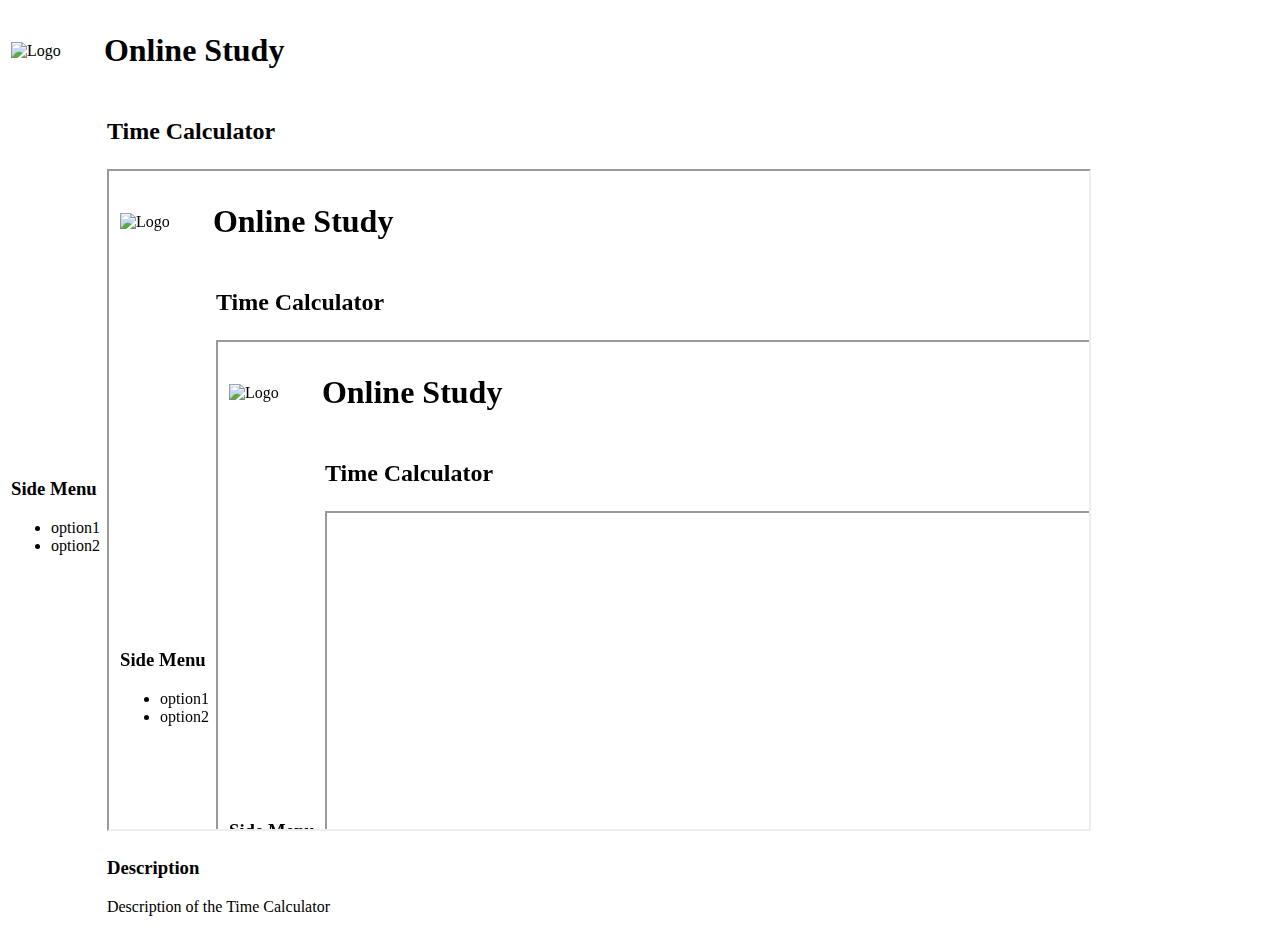
==== index.html @ 07606959 "Create index.html" ====
<!DOCTYPE html>
<!--[if lt IE 7]>      <html class="no-js lt-ie9 lt-ie8 lt-ie7"> <![endif]-->
<!--[if IE 7]>         <html class="no-js lt-ie9 lt-ie8"> <![endif]-->
<!--[if IE 8]>         <html class="no-js lt-ie9"> <![endif]-->
<!--[if gt IE 8]>      <html class="no-js"> <!--<![endif]-->
<html>

<head>
    <meta charset="utf-8">
    <meta http-equiv="X-UA-Compatible" content="IE=edge">
    <title>Online Study</title>
    <meta name="description" content="">
    <meta name="viewport" content="width=device-width, initial-scale=1">
    <link href="https://cdn.jsdelivr.net/npm/bootstrap@5.0.2/dist/css/bootstrap.min.css" rel="stylesheet"
        integrity="sha384-EVSTQN3/azprG1Anm3QDgpJLIm9Nao0Yz1ztcQTwFspd3yD65VohhpuuCOmLASjC" crossorigin="anonymous">
</head>

<body>
    <!--[if lt IE 7]>
            <p class="browsehappy">You are using an <strong>outdated</strong> browser. Please <a href="#">upgrade your browser</a> to improve your experience.</p>
        <![endif]-->
    <!-- Content here -->
    <table>
        <thead>
            <tr>
                <td>
                    <img src="" alt="Logo" />
                </td>
                <td>
                    <h1>Online Study</h1>
                </td>
            </tr>
        </thead>
        <tbody>
            <tr>
                <td>
                    <h3>Side Menu</h3>
                    <ul>
                        <li>
                            option1
                        </li>
                        <li>
                            option2
                        </li>
                    </ul>
                </td>
                <td>
                    <table>
                        <tbody>
                            <tr>
                                <td>
                                    <h2>Time Calculator</h2>
                                </td>
                            </tr>
                            <tr>
                                <td>
                                    <iframe src="https://ttheis.github.io/time-calculator/index.html" width="980" height="658"></iframe>
                                </td>
                            </tr>
                            <tr>
                                <td>
                                    <h3>Description</h3>
                                    <p>Description of the Time Calculator</p>
                                </td>
                            </tr>
                        </tbody>
                    </table>

                </td>
            </tr>

        </tbody>
    </table>
    <script src="" async defer></script>
</body>

</html>
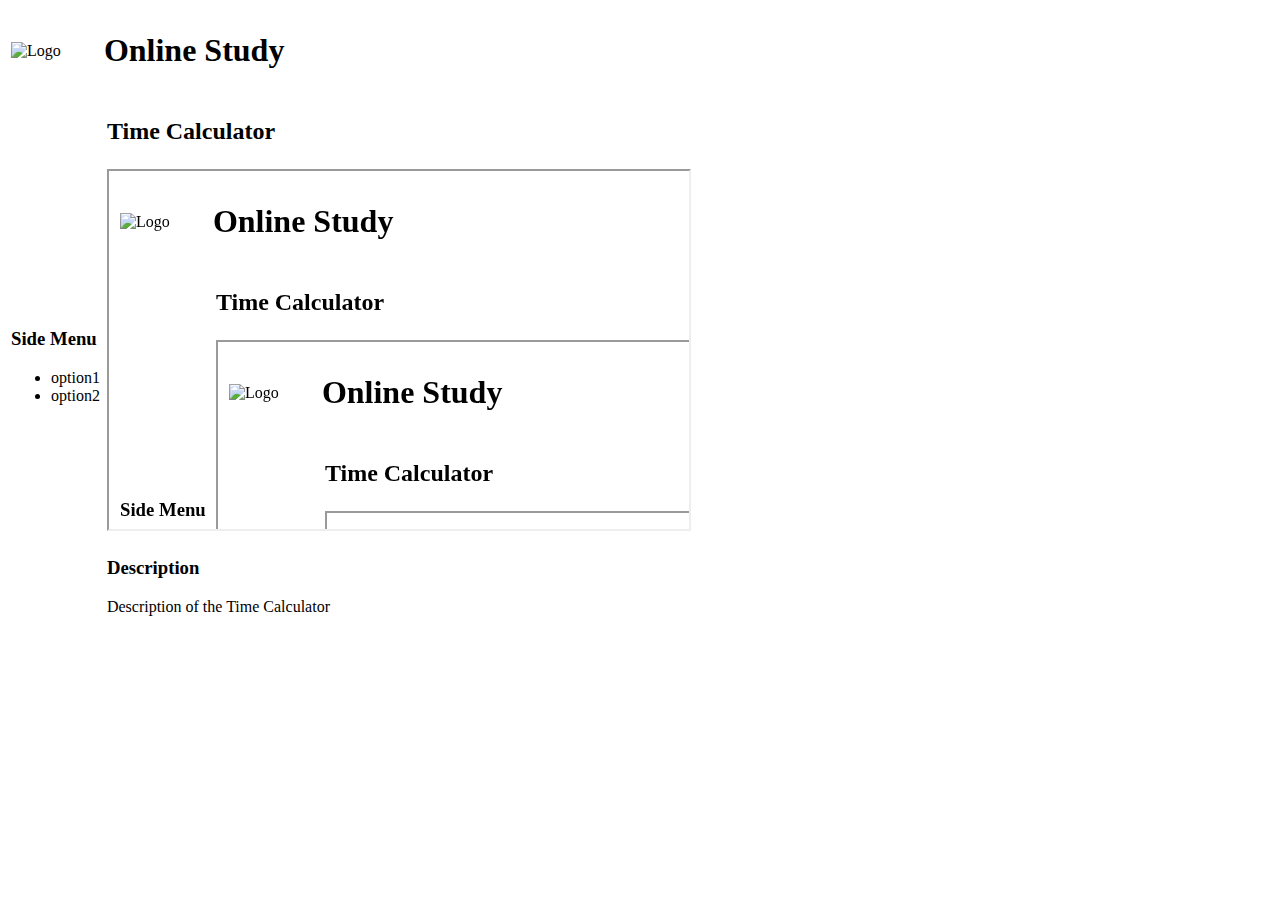
==== commit 978f9964: "Update index.html" ====
--- a/index.html
+++ b/index.html
@@ -54,7 +54,7 @@
                             </tr>
                             <tr>
                                 <td>
-                                    <iframe src="https://ttheis.github.io/time-calculator/index.html" width="980" height="658"></iframe>
+                                    <iframe src="https://ttheis.github.io/time-calculator/index.html" width="580" height="358"></iframe>
                                 </td>
                             </tr>
                             <tr>
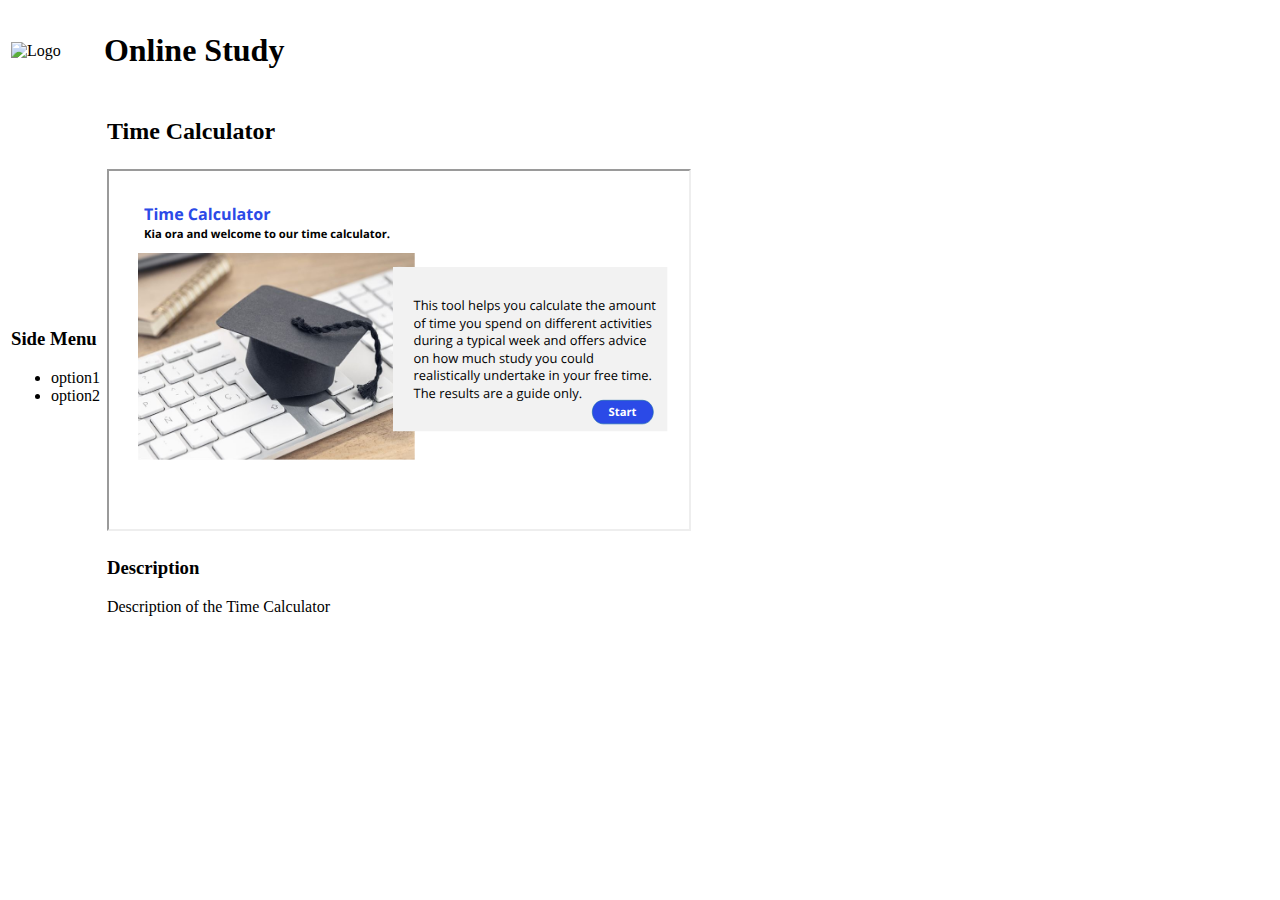
==== commit 8cfa8520: "Update index.html" ====
--- a/index.html
+++ b/index.html
@@ -54,7 +54,7 @@
                             </tr>
                             <tr>
                                 <td>
-                                    <iframe src="https://ttheis.github.io/time-calculator/index.html" width="580" height="358"></iframe>
+                                    <iframe src="https://ttheis.github.io/time-calculator/story.html" width="580" height="358"></iframe>
                                 </td>
                             </tr>
                             <tr>
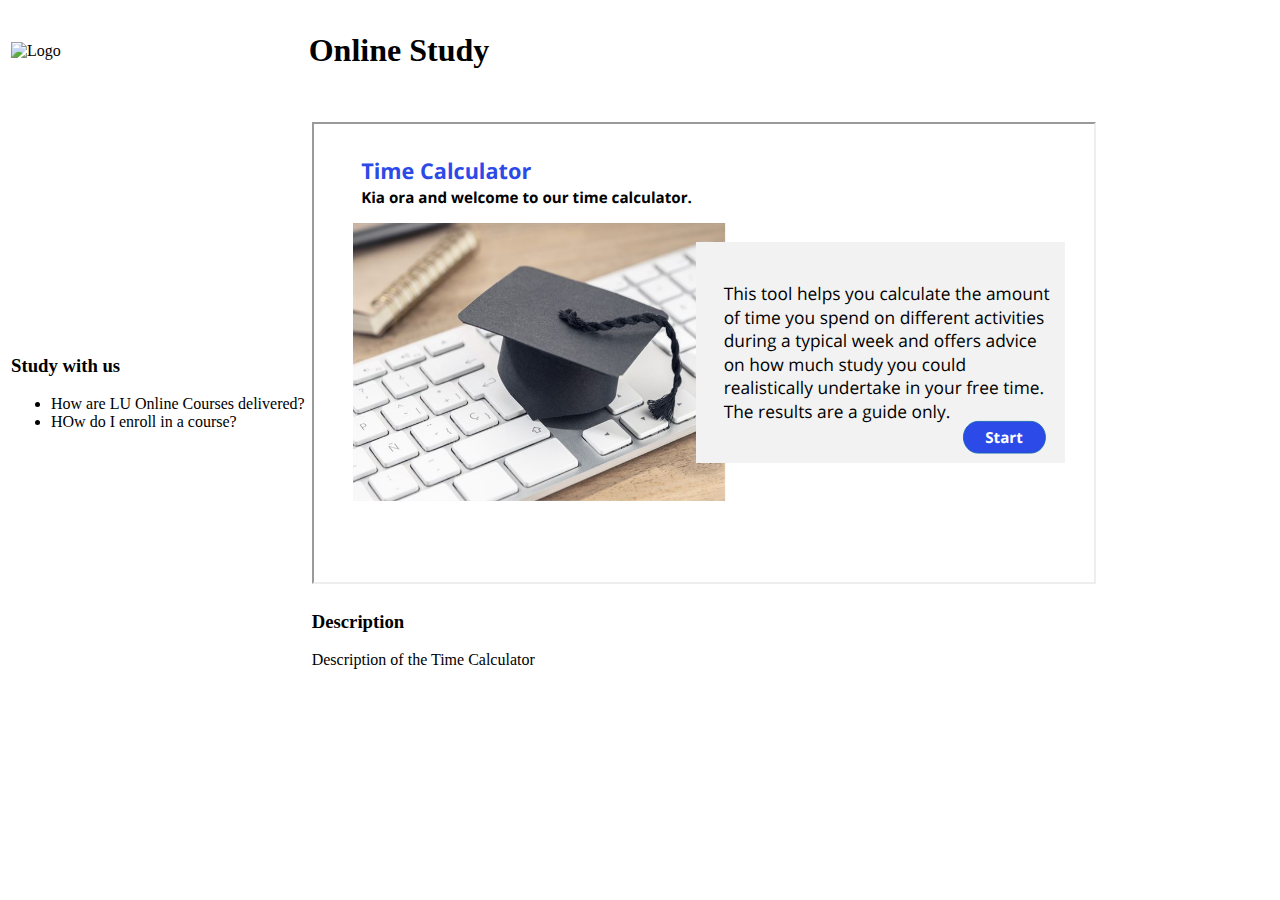
==== commit d57501d4: "Update index.html" ====
--- a/index.html
+++ b/index.html
@@ -34,13 +34,13 @@
         <tbody>
             <tr>
                 <td>
-                    <h3>Side Menu</h3>
+                    <h3>Study with us</h3>
                     <ul>
                         <li>
-                            option1
+                            How are LU Online Courses delivered?
                         </li>
                         <li>
-                            option2
+                            HOw do I enroll in a course? 
                         </li>
                     </ul>
                 </td>
@@ -49,12 +49,12 @@
                         <tbody>
                             <tr>
                                 <td>
-                                    <h2>Time Calculator</h2>
+                                    <h2></h2>
                                 </td>
                             </tr>
                             <tr>
                                 <td>
-                                    <iframe src="https://ttheis.github.io/time-calculator/story.html" width="580" height="358"></iframe>
+                                    <iframe src="https://ttheis.github.io/time-calculator/story.html" width="780" height="458"></iframe>
                                 </td>
                             </tr>
                             <tr>
